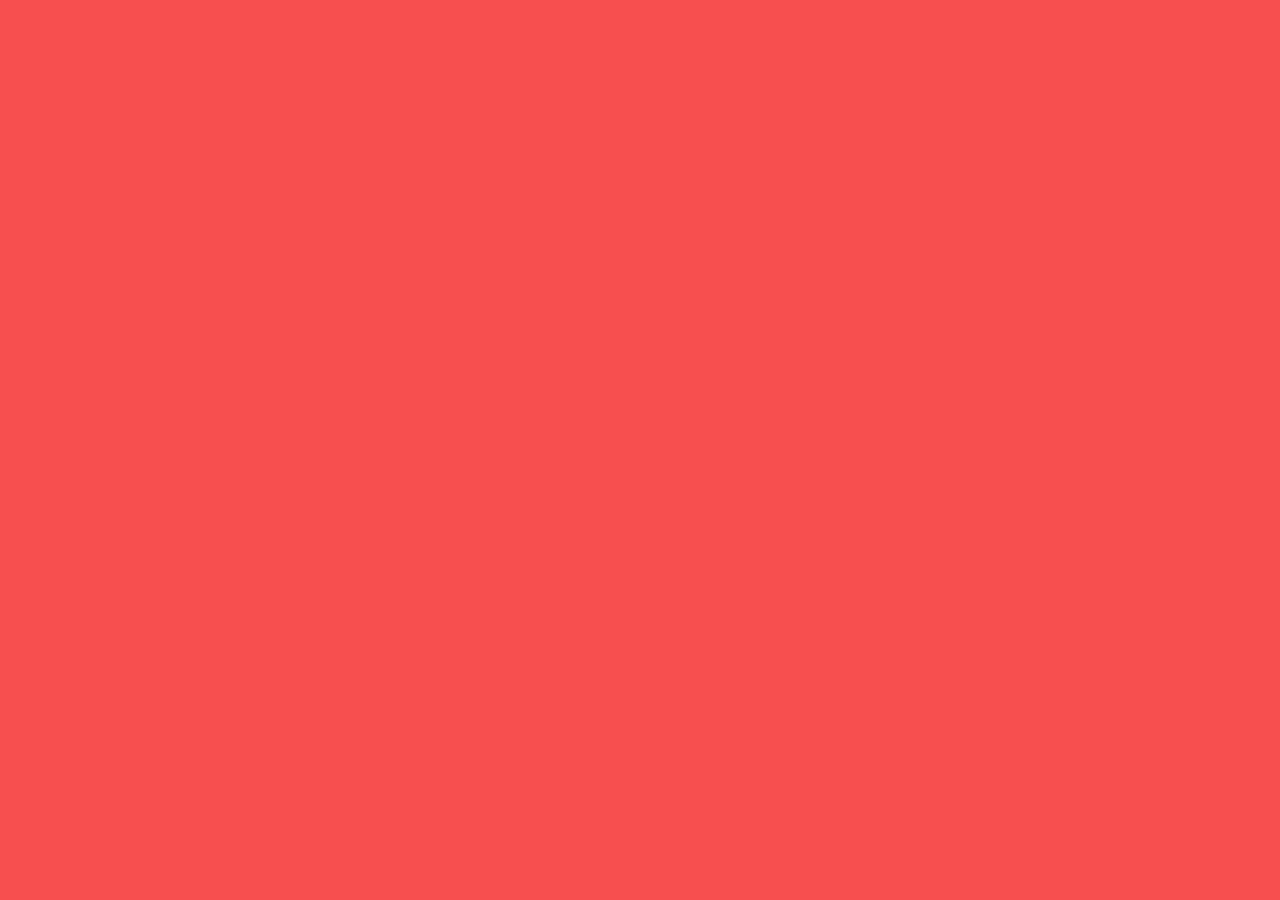
==== oSajtu/glavnastrana/favorites.html @ 913b7cf3 "main: Demo" ====
<!DOCTYPE html>
<html lang="en">
<head>
    <meta charset="UTF-8">
    <meta name="viewport" content="width=device-width, initial-scale=1.0">
    <title>Favorites</title>
    <style>
      body {
        background-color: rgb(247, 79, 79);
      }
    </style>
</head>
<body>
    <div id="favoritesContainer"></div>

    <script src="favorites.js"></script>
</body>
</html>
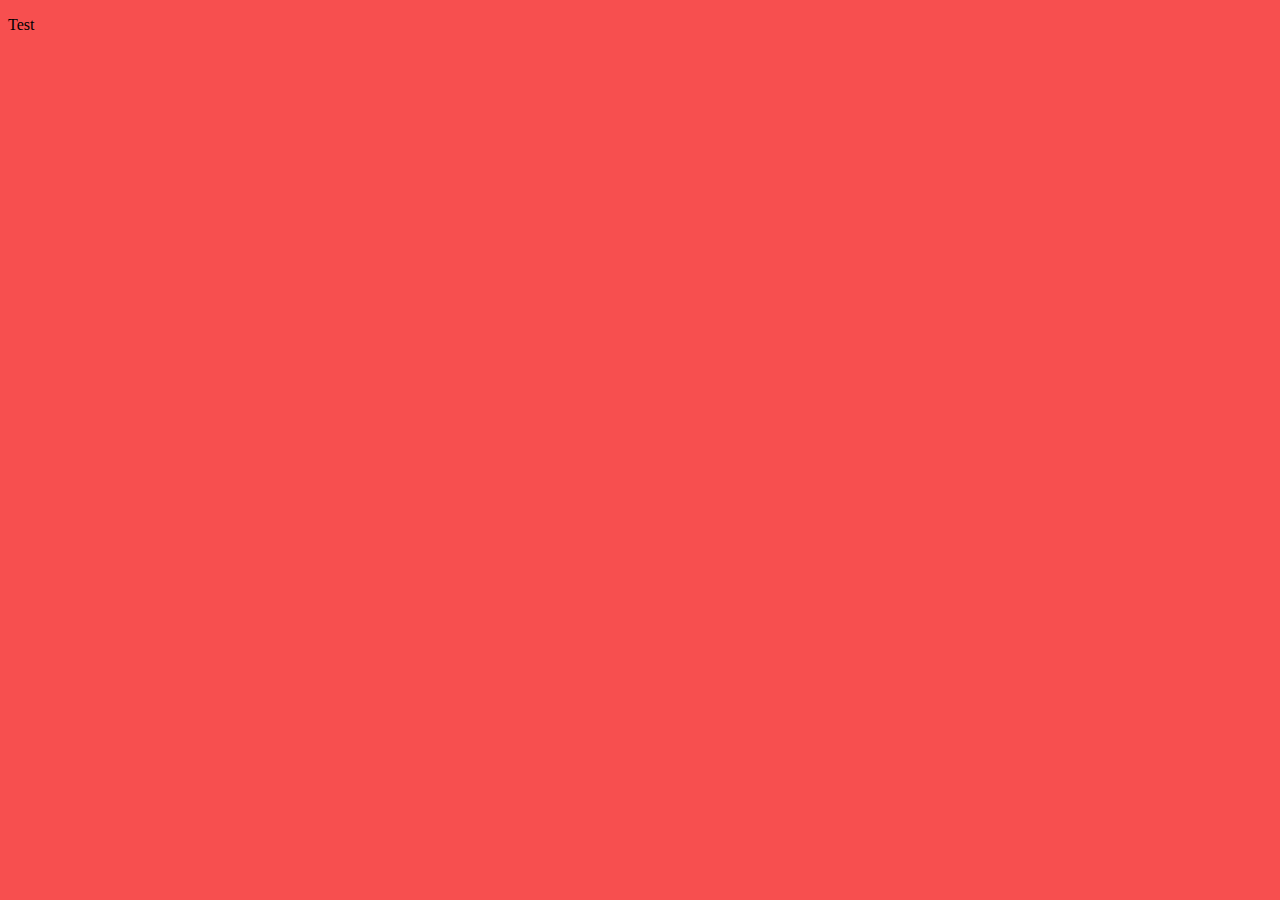
==== commit 94bcba9f: "main: Added paragraph" ====
--- a/oSajtu/glavnastrana/favorites.html
+++ b/oSajtu/glavnastrana/favorites.html
@@ -12,7 +12,7 @@
 </head>
 <body>
     <div id="favoritesContainer"></div>
-
+    <p>Test</p>
     <script src="favorites.js"></script>
 </body>
 </html>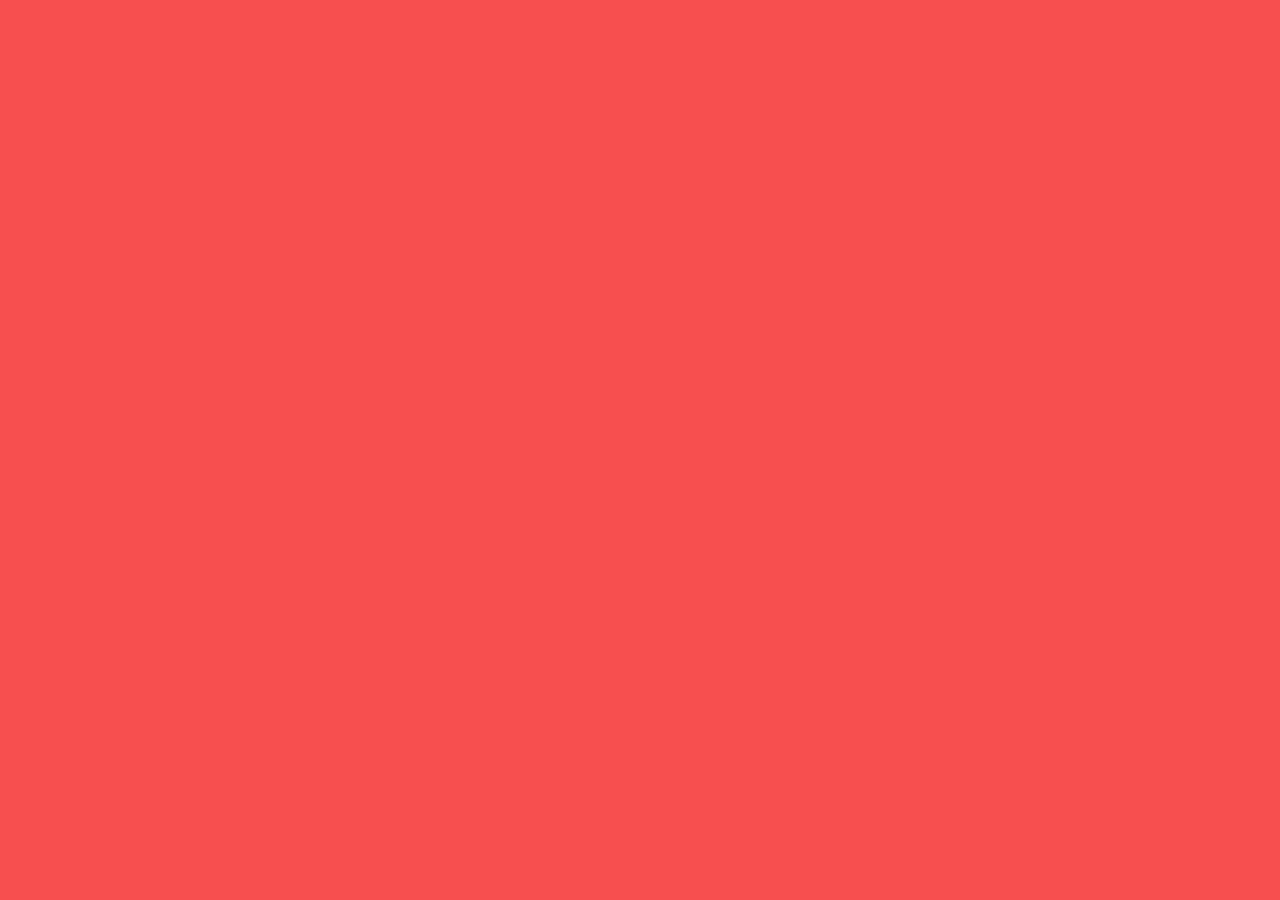
==== commit 24317f78: "Test: removed para" ====
--- a/oSajtu/glavnastrana/favorites.html
+++ b/oSajtu/glavnastrana/favorites.html
@@ -12,7 +12,6 @@
 </head>
 <body>
     <div id="favoritesContainer"></div>
-    <p>Test</p>
     <script src="favorites.js"></script>
 </body>
 </html>